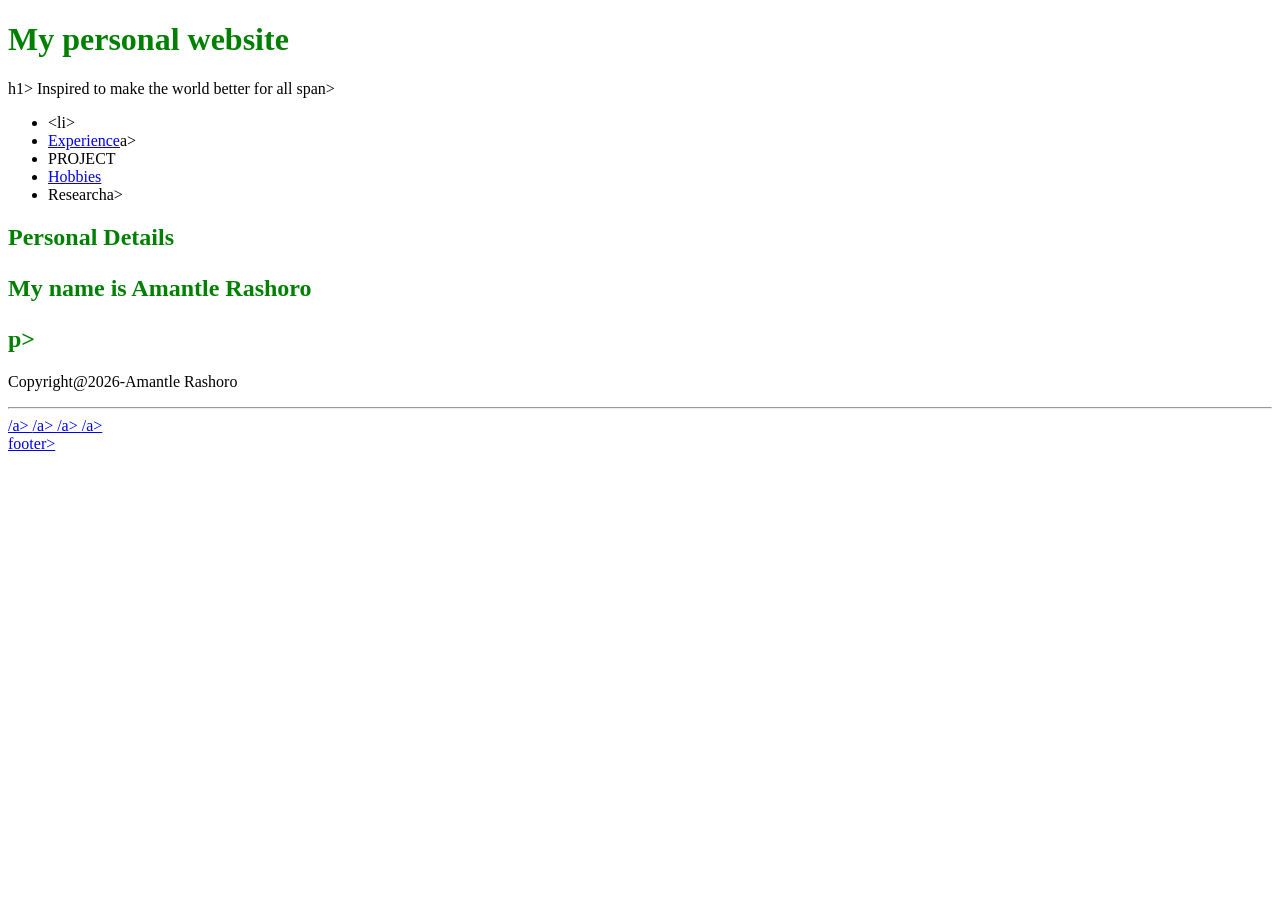
==== index.html @ 2457c915 "Create index.html" ====
<!DOCTYPE html>
 <html>
    <head>
      <title>My personal Profile</title>
      <meta charset="utf-8">
      <style>
         h1{color:green;
           }
        </style>
      <lin1 rel="stylesheet" type="text="text/css"href="css/styles.css">

    </head>
    <body>
       <div id="divmaincontainer">
          <header id="sideheader">
            <h1 id="sitetitle"> My personal website</h1>h1>
            <span id="sitemtto"> Inspired to make the world better for all </span>span>
          </header>
         <nav id="sitenav">
           <ul id="ulnav">
           <li><<a href="#>Home</a></li>
             <li><a href="Education</a></a>li>
              <li><a href="#">Experience</a>a></li>
           <li><a hrf="#">PROJECT</a></li>
             <li><a href="hobbies.html">Hobbies</a></li>
             <li><a href"#">Research</a>a></li>

           </nav>
              <main id="maincontent">
                <section>
                  <h1>Personal Details</h>
                 <p>My name is Amantle Rashoro</p>p>

                </section>
                <article>
                  <p>

                  </p>    
                </article>
              </main>
                <footer>
            <p>Copyright@2026-Amantle Rashoro</p>
            <hr>
              <section id="socialmedia">
                <a href="web.whatsapp.com"><mg src="WP.jpg"></mg>/a>
                 <a href="facebook.com"><mg src="FB.jpg"></mg>/a>
                 <a href="instagram.com"><mg src="IS.jpg"></mg>/a>
                 <a href="X.com"><mg src="X.jpg"></mg>/a>
                 </section>
                 </>footer>

                 </div>
                 </body>
                 </html>       
                  
                                                 



             
        </li>
    </body>
      </style>
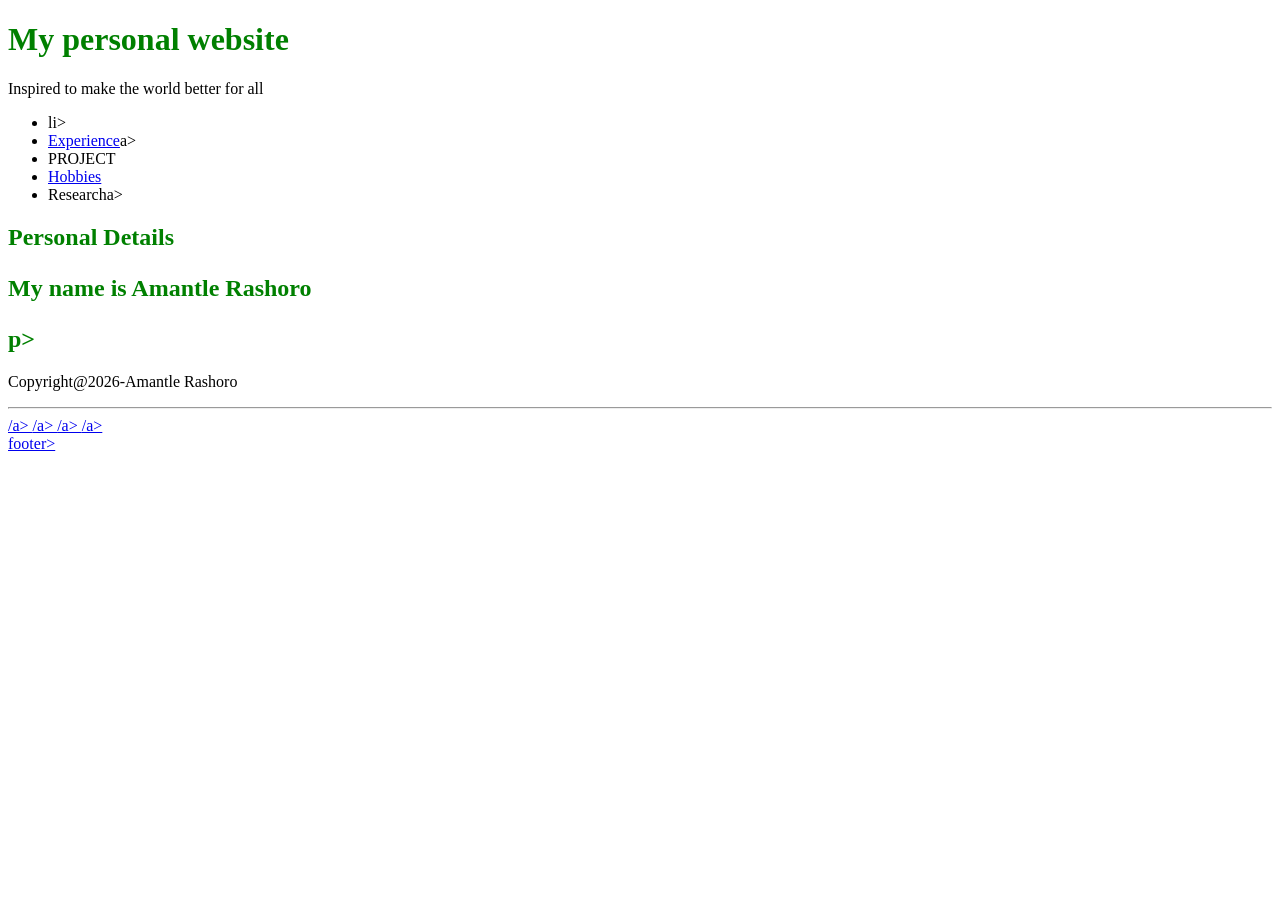
==== commit 07072728: "Update index.html" ====
--- a/index.html
+++ b/index.html
@@ -12,13 +12,13 @@
     </head>
     <body>
        <div id="divmaincontainer">
-          <header id="sideheader">
-            <h1 id="sitetitle"> My personal website</h1>h1>
-            <span id="sitemtto"> Inspired to make the world better for all </span>span>
+          <header id="siteheader">
+            <h1 id="sitetitle"> My personal website</h1>
+            <span id="sitemotto"> Inspired to make the world better for all </span>
           </header>
          <nav id="sitenav">
            <ul id="ulnav">
-           <li><<a href="#>Home</a></li>
+           <li><a href="#>Home</a></li>
              <li><a href="Education</a></a>li>
               <li><a href="#">Experience</a>a></li>
            <li><a hrf="#">PROJECT</a></li>
